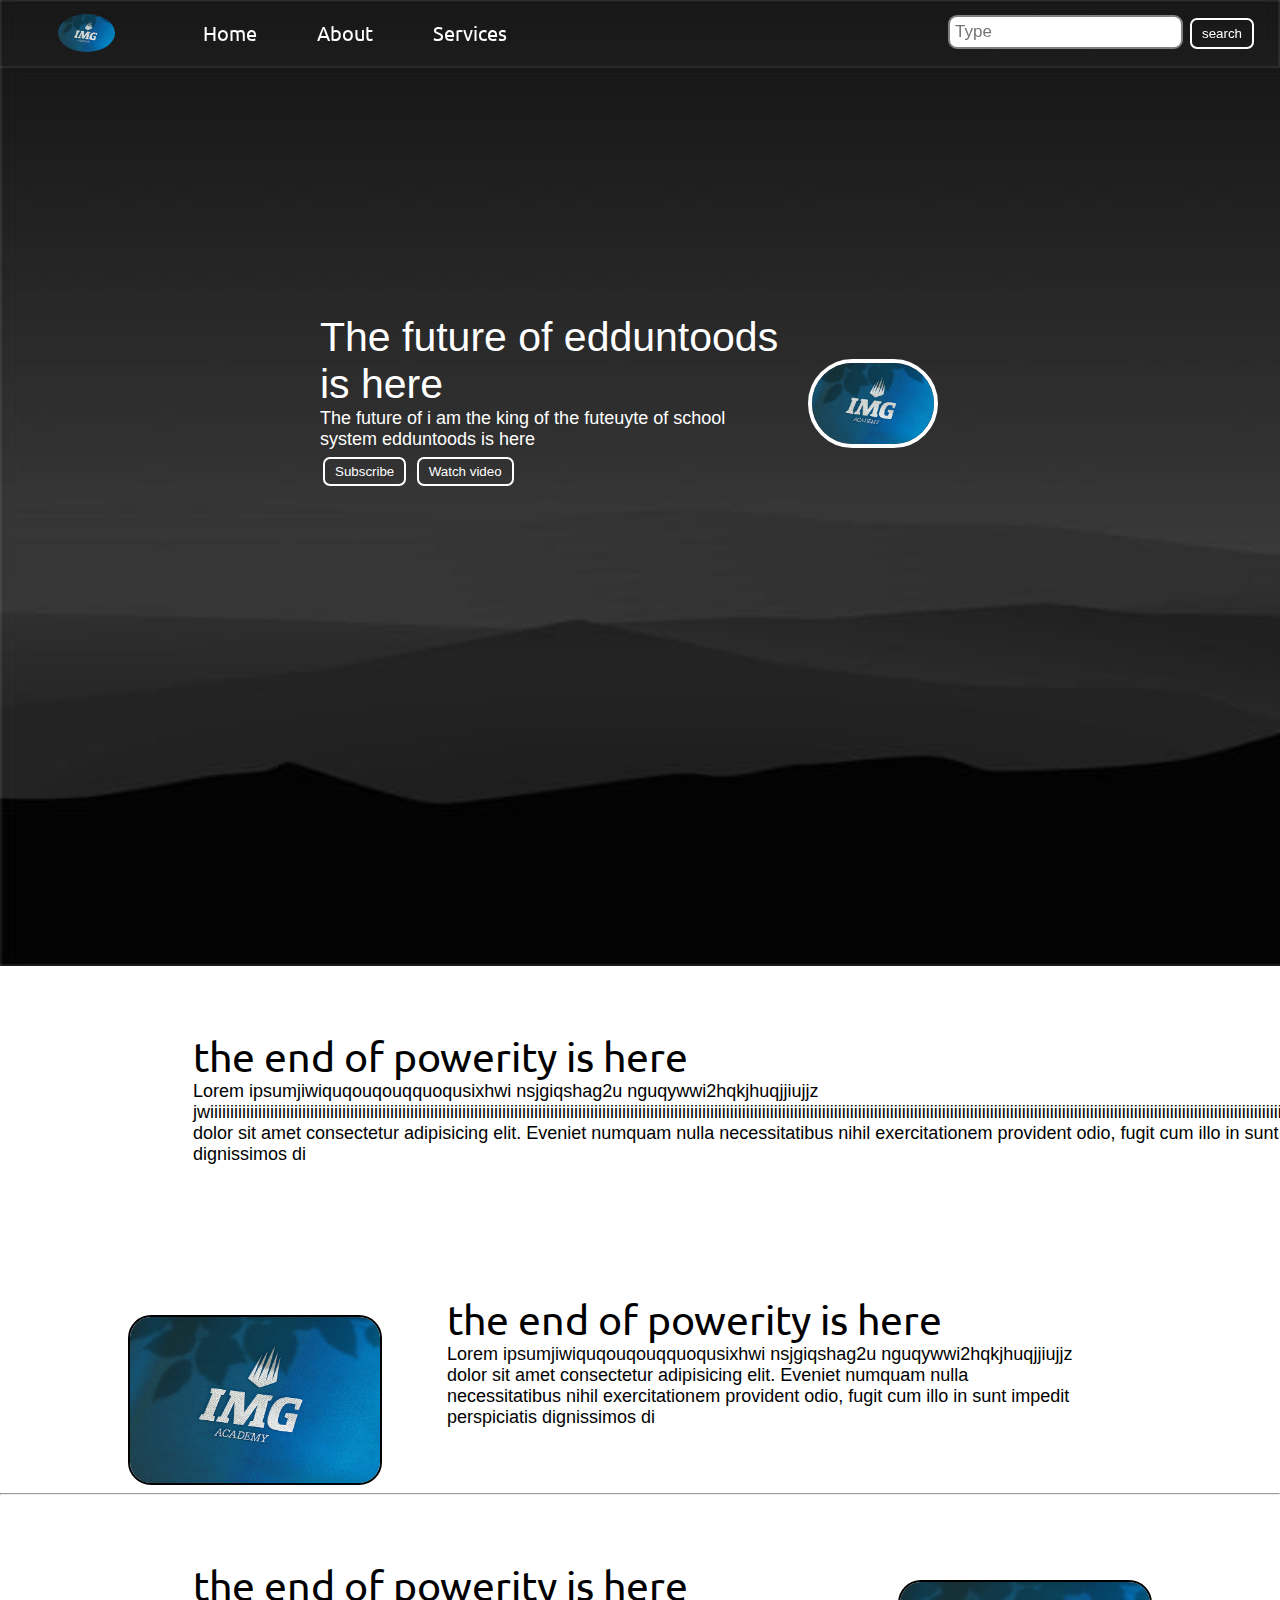
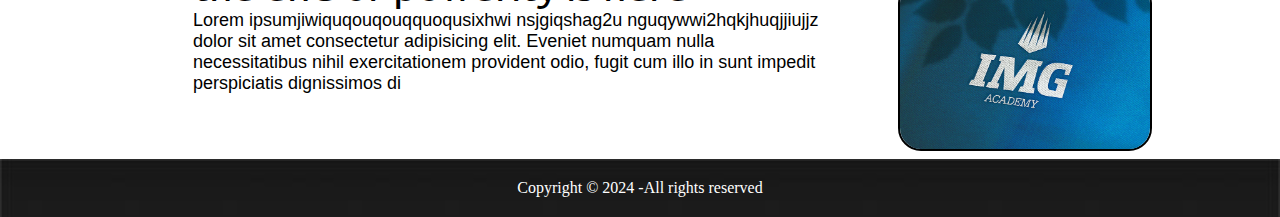
==== index1.html @ 0742212a "Update and rename index2.html to index1.html" ====
<!DOCTYPE html>
<html lang="en">
<head>
    <meta charset="UTF-8">
    <meta name="viewport" content="width=device-width, initial-scale=1.0">
    <link rel="stylesheet" href="style.css">
    <link rel="stylesheet" href="checking/style2.css">
    <title>Maneeshgroup</title>
</head>
<body>
    <nav class="navbar  background hnav-resp">
        <ul class="nav-list v-class-resp">
            <div class="logo"><img src="img-logo.jpg" alt="logo">
               
            </div>
            <li> <a href="index.html" aria-current="page" class="home" >Home</a></li>
            <li> <a href="#about" class="About" >About</a></li>
            <li> <a href="/" class="Ser" >Services</a></li>
            <li> <a href="#contact" class="contact"></a></li>
            
        </ul>
        <div class="rightnav v-class-resp">
            <input type="text" name="search" id="search" placeholder="Type">
            <button class="btn btn-sm">search</button>
        </div>
        <div class="burger">
            <div class="line"></div>
            <div class="line"></div>
            <div class="line"></div>
        </div>
        <div class="logo2">
            <div class="logo3">
                <h1>The2business</h1>
            </div>
           
        </div>
    </nav>
    <section class="background firstsection" >
        <div class="box-main" >
            <div class="firsthalf">
                <p class="text-big">The future of edduntoods is here</p>
                <p class="text-small">The future of  i am the king of the futeuyte of school system edduntoods is here</p>
                <div class="buttons"> 
                    <button class="btn">Subscribe</button>
                    <button class="btn">Watch video</button></div>
            </div>
            <div class="secondhalf">
              <img src="img-logo.jpg" alt="future">
            </div>
        </div>
    </section>
   

    <section class="section" id="about">
        <div class="paras">
        <p class="sectionTag text-big">the end of powerity is here</p>
        <p class="sectionsubTag text-small">Lorem ipsumjiwiquqouqouqquoqusixhwi  nsjgiqshag2u nguqywwi2hqkjhuqjjiujjz [base64] dolor sit amet consectetur adipisicing elit. Eveniet numquam nulla necessitatibus nihil exercitationem provident odio, fugit cum illo in sunt impedit perspiciatis dignissimos di</p>
        </div>
        <div class="thumbnail">

            <img src="img-logo.jpg" alt="image" class="imgFluid" >
        </div>
    </section>
    <section class="section section-left">
        <div class="paras">
        <p class="sectionTag text-big">the end of powerity is here</p>
        <p class="sectionsubTag text-small">Lorem ipsumjiwiquqouqouqquoqusixhwi  nsjgiqshag2u nguqywwi2hqkjhuqjjiujjz  dolor sit amet consectetur adipisicing elit. Eveniet numquam nulla necessitatibus nihil exercitationem provident odio, fugit cum illo in sunt impedit perspiciatis dignissimos di</p>
        </div>
        <div class="thumbnail">

            <img src="img-logo.jpg" alt="image" class="imgFluid" >
        </div>
    </section>
    <hr>
    <section class="section">
        <div class="paras">
        <p class="sectionTag text-big">the end of powerity is here</p>
        <p class="sectionsubTag text-small">Lorem ipsumjiwiquqouqouqquoqusixhwi  nsjgiqshag2u nguqywwi2hqkjhuqjjiujjz  dolor sit amet consectetur adipisicing elit. Eveniet numquam nulla necessitatibus nihil exercitationem provident odio, fugit cum illo in sunt impedit perspiciatis dignissimos di</p>
        </div>
        <div class="thumbnail">

            <img src="img-logo.jpg" alt="image" class="imgFluid" >
        </div>
    </section>
    <footer class="background">
        <p class="text-footer">
            Copyright &copy 2024 -All rights reserved
        </p>
         </footer>
         <script src="resp.js"></script>
         <script src="activePage.js"></script>
</body>
</html>
---- style.css ----
@import url('https://fonts.googleapis.com/css2?family=Montserrat:wght@300;400;500;600;700&family=Oswald:wght@300&family=Ubuntu&display=swap');


*{
    margin: 0;
    padding: 0;
}
html{
    scroll-behavior: smooth;
}



.logo{
    width: 20%;
    display: flex;
    justify-content: center;
    align-items: center;
}

.logo img {
    width: 33%;
    border-radius: 50% ;
}
.navbar{
    display: flex;
    align-items: center;
    justify-content: center;
    position: sticky;
    top: 0;
    cursor: pointer;
    
    
}
.nav-list{
    
    width: 70%;
    display: flex;
    align-items: center;
    
    
    

}

.nav-list li{

    list-style: none;
    padding: 20px 30px;
    align-items: center;

}

.nav-list li a{
    text-decoration: none;
    color: white;
    font-size: 20px;
    font-family: "Ubuntu", sans-serif;
    
    

}
.nav-list li a:hover{
    text-decoration: none;
    color: grey

}

.rightnav {
    width: 30%;
    text-align: right;
    padding: 0 23px;
}
#search {
    padding: 5px;
    font-size: 17px;
    border: 2px solid grey;
    border-radius: 9px;
}
.background {
    background:rgb(196, 196, 216) url('bgimg.jpg');
    background-size: cover;
    background-blend-mode: darken;
}

.box-main {
    display: flex;
    justify-content: center;
    align-items: center;
    color: white;
    font-family: 'Segoe UI', Tahoma, Geneva, Verdana, sans-serif;
    max-width: 50%;
    margin: auto;
    height: 75%;
   
}

.firstsection{
    height: 100vh;
}

.firsthalf {

    width: 80%;
    display: flex;
    flex-direction: column;
    justify-content: center;
}

.secondhalf {
    width: 30%;

}
.secondhalf img{
    width: 70%;
    border: 4px solid white;
    border-radius: 150px;
    display: block;
    margin: auto;

}
.text-big {
    font-size: 41px;
  
}

.text-small{
    font-size: 18px;

}
.btn {
    padding: 5px 10px;
    margin: 7px 3px;
    border: 2px solid white;
    border-radius: 7px;
    background: none;
    color: white;
    cursor: pointer;

}
.btn-sm{
    padding: 6px 10px;
    vertical-align: middle;

}

.section {
    
    display: flex;
    align-items: center;
    justify-content:space-evenly;
    max-width: 80%;
    margin:auto;
    font-family: "Ubuntu", sans-serif;
    padding: 5px;

}



.paras {
    padding: 0px 65px;
}

.section-left {
   
    flex-direction: row-reverse;


}
.sectionsubTag{
    font-family: 'Segoe UI', Tahoma, Geneva, Verdana, sans-serif;
}

.thumbnail img{
    width: 250px;
    border: 2px solid black;
    border-radius: 23px;
    margin-top: 80px;

}

.text-footer{
    display: flex;
    align-items: center;
    justify-content: center;
    padding: 20px 0;
    color: white;
}
.burger {
    display: none;
    position: absolute;
    cursor: pointer;
    right: 5%;
    top: 15px;

}

.line{
    width: 33px;
    background-color: rgb(245, 242, 242);
    height: 4px;
    margin: 3px 3px;
}

.logo2{
    position: absolute;
    left: 5%;
    top: 15px;
    display: none;
    width: 33px;
}
.logo3{
    color: rgb(207, 204, 204);
    height: 4px;
    margin: 3px 3px;
    width: 33px;
}


@media (max-width: 1140px ){
    .nav-list{
     flex-direction: column;
    }
    .navbar{
       flex-direction: column;
       transition: all 0.10s ease-out;
       height: 350px;
    }
    .rightnav{
        text-align: center;
    }
    #search{
        width: 100%;
    }
    .burger{
        display: block;

    }
    .hnav-resp{
        height: 65px;
    }
    .v-class-resp{
        opacity: 0;
    }
    .logo2{
        display: block;
        font-family: 'Segoe UI', Tahoma, Geneva, Verdana, sans-serif;
    }
    .logo{
        display: none;
    }
    .box-main{
        flex-direction: column-reverse;
        max-width: 100%;
    }

    .section{
        flex-direction: column-reverse;
    }
    .text-big{
        text-align: center;
        
    }
    .text-small{
        text-align: center;
        
    }
    .buttons{
        text-align: center;
    }
    .paras{
        padding: 0px 0px;
        
    }
   
}
@media (max-width: 745px ){
    .rightnav{
        display: none;
        
    }
   
  
}
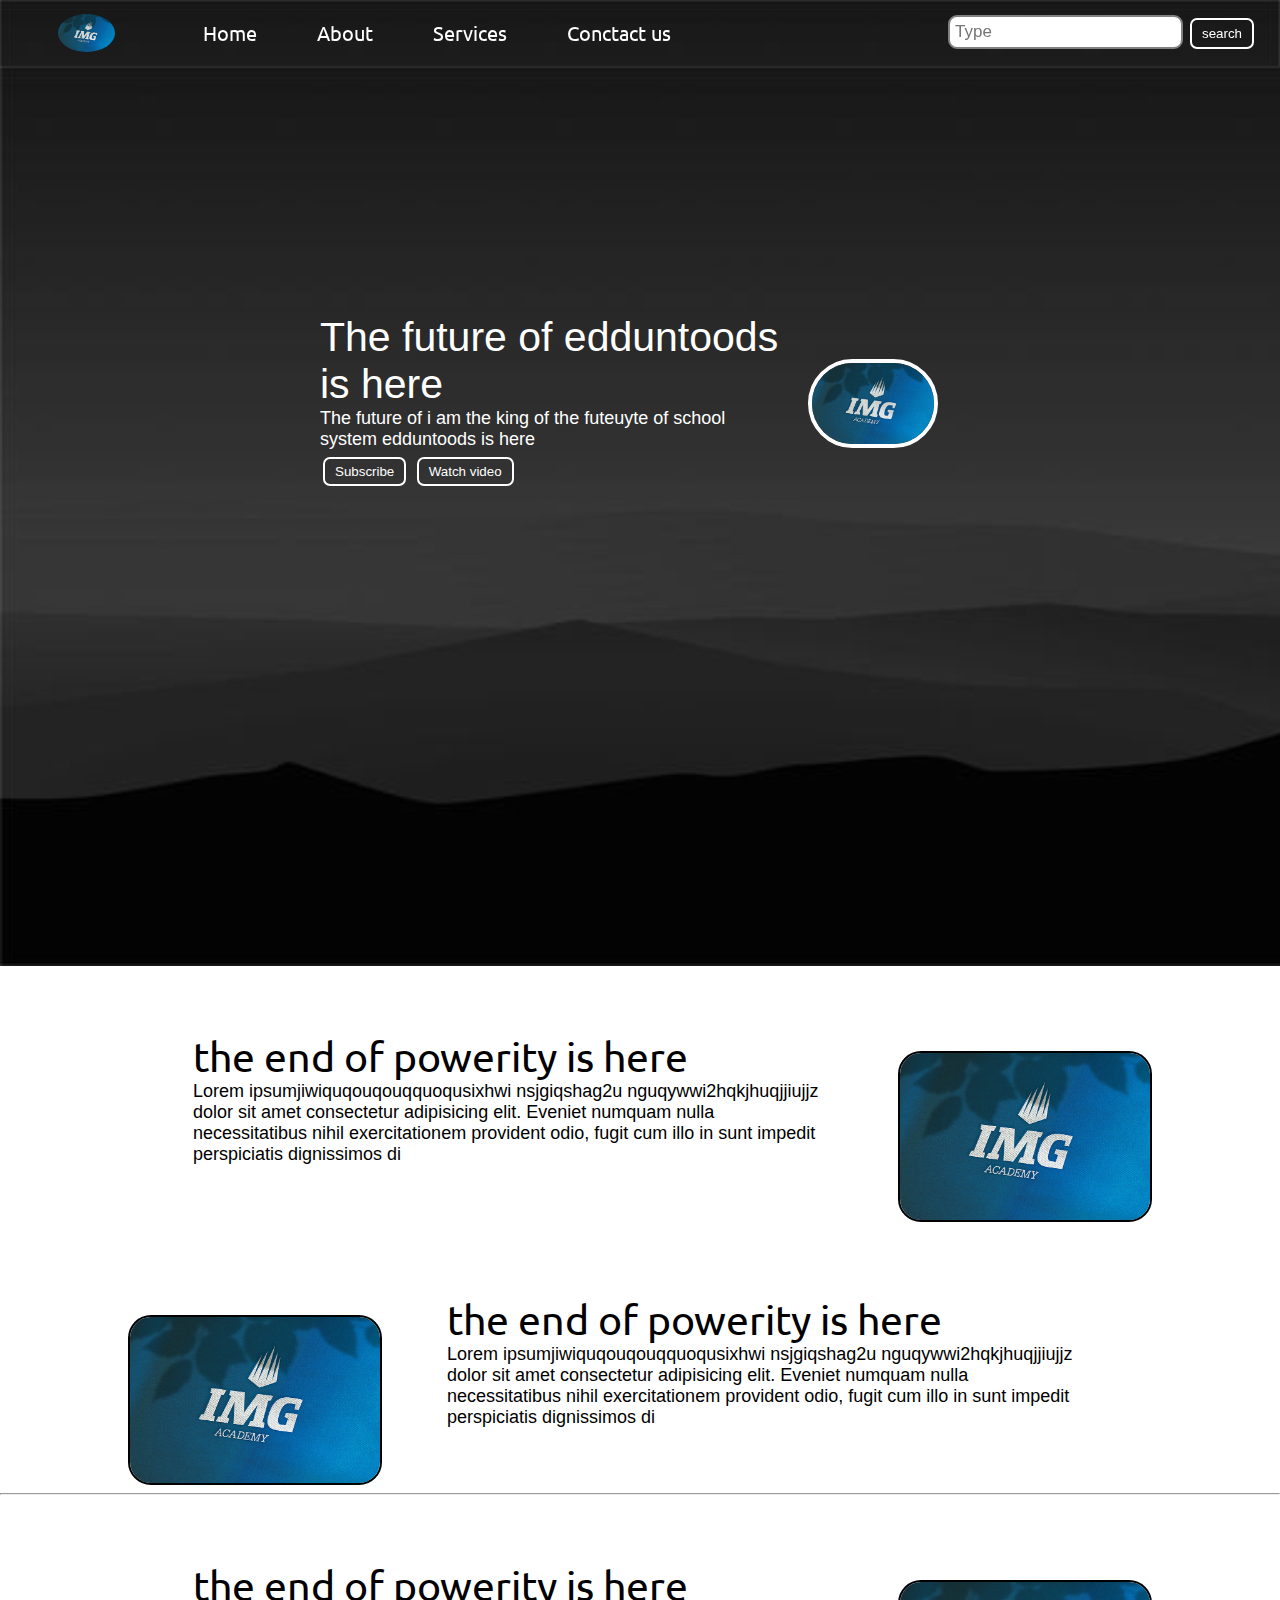
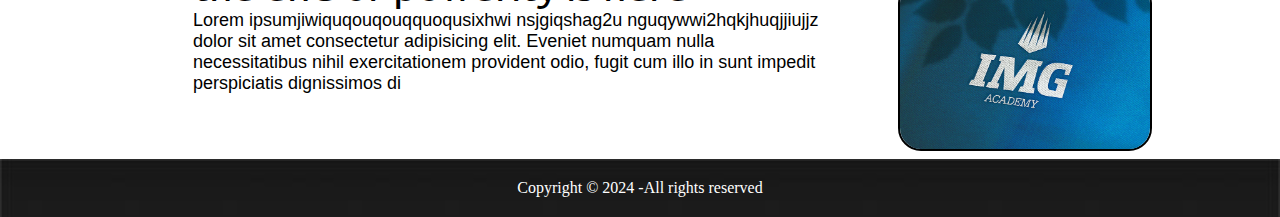
==== commit 4570cc98: "Update and rename index.html to index1.html" ====
--- a/index1.html
+++ b/index1.html
@@ -13,10 +13,10 @@
             <div class="logo"><img src="img-logo.jpg" alt="logo">
                
             </div>
-            <li> <a href="index.html" aria-current="page" class="home" >Home</a></li>
+            <li> <a href="index2.html" aria-current="page" class="home" >Home</a></li>
             <li> <a href="#about" class="About" >About</a></li>
             <li> <a href="/" class="Ser" >Services</a></li>
-            <li> <a href="#contact" class="contact"></a></li>
+            <li> <a href="#contact" class="contact">Conctact us</a></li>
             
         </ul>
         <div class="rightnav v-class-resp">
@@ -54,7 +54,7 @@
     <section class="section" id="about">
         <div class="paras">
         <p class="sectionTag text-big">the end of powerity is here</p>
-        <p class="sectionsubTag text-small">Lorem ipsumjiwiquqouqouqquoqusixhwi  nsjgiqshag2u nguqywwi2hqkjhuqjjiujjz [base64] dolor sit amet consectetur adipisicing elit. Eveniet numquam nulla necessitatibus nihil exercitationem provident odio, fugit cum illo in sunt impedit perspiciatis dignissimos di</p>
+        <p class="sectionsubTag text-small">Lorem ipsumjiwiquqouqouqquoqusixhwi  nsjgiqshag2u nguqywwi2hqkjhuqjjiujjz  dolor sit amet consectetur adipisicing elit. Eveniet numquam nulla necessitatibus nihil exercitationem provident odio, fugit cum illo in sunt impedit perspiciatis dignissimos di</p>
         </div>
         <div class="thumbnail">
 
